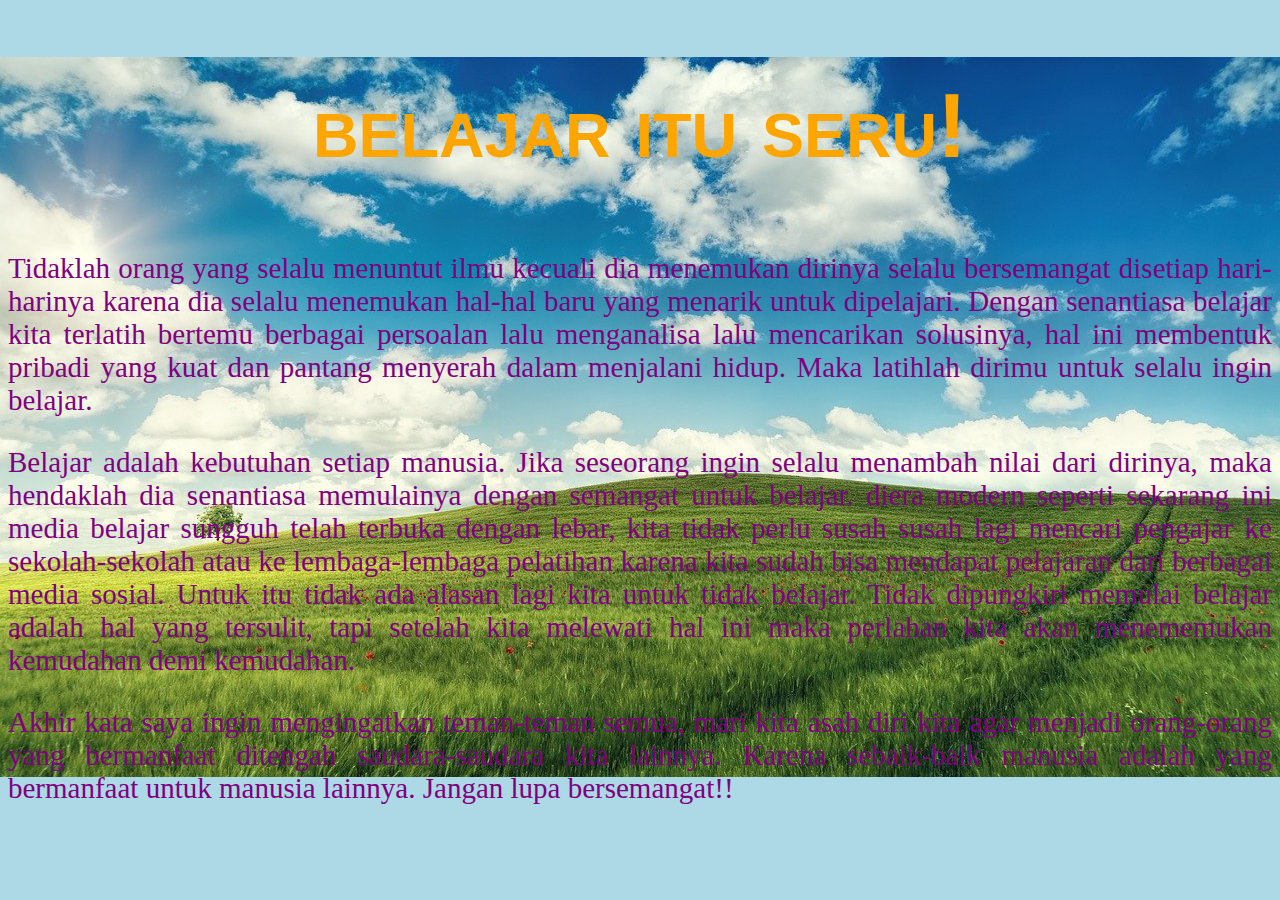
==== foldercss/index.html @ 2ad899a4 "belajar background dari css" ====
<!DOCTYPE html>
<html>
<head>
	<title>
		belajar css gampang!
	</title>
	<link rel="stylesheet" href="style.css">

</head>
<body> 
	<h2> belajar itu seru!</h2>
	

	<p> Tidaklah orang yang selalu menuntut ilmu kecuali dia menemukan dirinya selalu bersemangat disetiap hari-harinya karena dia selalu menemukan hal-hal baru yang menarik untuk dipelajari. Dengan senantiasa belajar kita terlatih bertemu berbagai persoalan lalu menganalisa lalu mencarikan solusinya, hal ini membentuk pribadi yang kuat dan pantang menyerah dalam menjalani hidup.
	Maka latihlah dirimu untuk selalu ingin belajar. </p>
	<p>Belajar adalah kebutuhan setiap manusia. Jika seseorang ingin selalu menambah nilai dari dirinya, maka hendaklah dia senantiasa memulainya dengan semangat untuk belajar. diera modern seperti sekarang ini media belajar sungguh telah terbuka dengan lebar, kita tidak perlu susah susah lagi mencari pengajar ke sekolah-sekolah atau ke lembaga-lembaga pelatihan karena kita sudah bisa mendapat pelajaran dari berbagai media sosial. Untuk itu tidak ada alasan lagi kita untuk tidak belajar. Tidak dipungkiri memulai belajar adalah hal yang tersulit, tapi setelah kita melewati hal ini maka perlahan kita akan menememukan kemudahan demi kemudahan. </p>
	<p> Akhir kata saya ingin mengingatkan teman-teman semua, mari kita asah diri kita agar menjadi orang-orang yang bermanfaat ditengah saudara-saudara kita lainnya. Karena sebaik-baik manusia adalah yang bermanfaat untuk manusia lainnya. Jangan lupa bersemangat!!</p>
	

</body>
</html>
---- foldercss/style.css ----
h2{
	font-family: arial,san-serif;
	font-size: 90px;
color: orange;
	font-variant: small-caps;
	text-align: center;
	
}
p{
font-family: georgia, serif;
color: purple;
font-size: 29px;
text-align: justify;


}

body{background-image: url(../foldercss/d.jpg) ;
	background-repeat: no-repeat;
	background-color: lightblue;

	background-position: center;



}
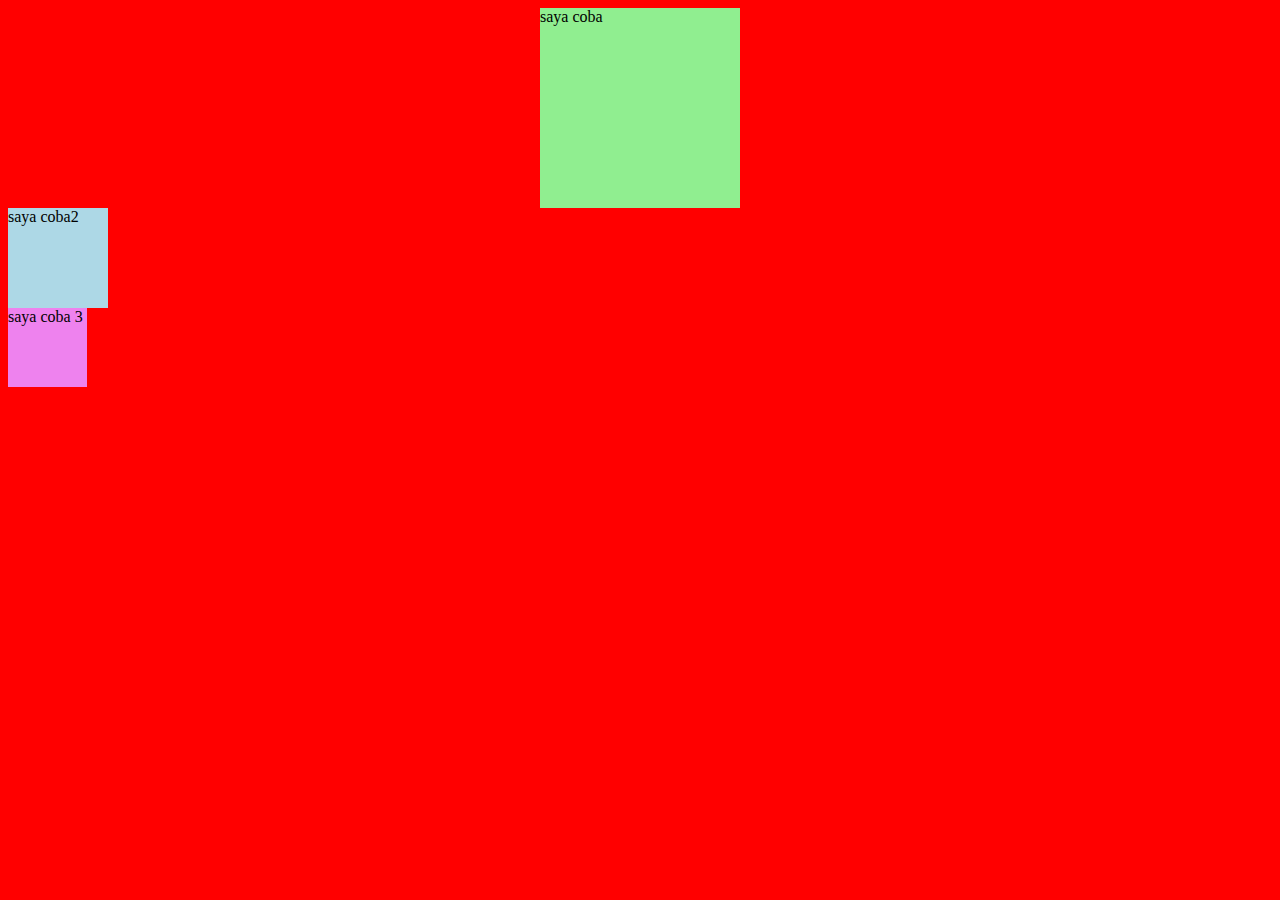
==== commit d0a326ec: "belajar css lanjutan" ====
--- a/foldercss/index.html
+++ b/foldercss/index.html
@@ -1,21 +1,14 @@
 <!DOCTYPE html>
-<html>
-<head>
-	<title>
-		belajar css gampang!
-	</title>
-	<link rel="stylesheet" href="style.css">
+<html lang="en">
+<head> 
+	<meta charset="UTF-8">
+	<title>belajar margin</title>
+<link rel="stylesheet"  href="style.css">
+</head>
 
-</head>
-<body> 
-	<h2> belajar itu seru!</h2>
-	
-
-	<p> Tidaklah orang yang selalu menuntut ilmu kecuali dia menemukan dirinya selalu bersemangat disetiap hari-harinya karena dia selalu menemukan hal-hal baru yang menarik untuk dipelajari. Dengan senantiasa belajar kita terlatih bertemu berbagai persoalan lalu menganalisa lalu mencarikan solusinya, hal ini membentuk pribadi yang kuat dan pantang menyerah dalam menjalani hidup.
-	Maka latihlah dirimu untuk selalu ingin belajar. </p>
-	<p>Belajar adalah kebutuhan setiap manusia. Jika seseorang ingin selalu menambah nilai dari dirinya, maka hendaklah dia senantiasa memulainya dengan semangat untuk belajar. diera modern seperti sekarang ini media belajar sungguh telah terbuka dengan lebar, kita tidak perlu susah susah lagi mencari pengajar ke sekolah-sekolah atau ke lembaga-lembaga pelatihan karena kita sudah bisa mendapat pelajaran dari berbagai media sosial. Untuk itu tidak ada alasan lagi kita untuk tidak belajar. Tidak dipungkiri memulai belajar adalah hal yang tersulit, tapi setelah kita melewati hal ini maka perlahan kita akan menememukan kemudahan demi kemudahan. </p>
-	<p> Akhir kata saya ingin mengingatkan teman-teman semua, mari kita asah diri kita agar menjadi orang-orang yang bermanfaat ditengah saudara-saudara kita lainnya. Karena sebaik-baik manusia adalah yang bermanfaat untuk manusia lainnya. Jangan lupa bersemangat!!</p>
-	
-
+<body>
+	<div class="a">saya coba</div>
+	<div class="b">saya coba2</div>
+	<div class="c">saya coba 3</div>
 </body>
 </html>--- a/foldercss/style.css
+++ b/foldercss/style.css
@@ -1,27 +1,22 @@
-h2{
-	font-family: arial,san-serif;
-	font-size: 90px;
-color: orange;
-	font-variant: small-caps;
-	text-align: center;
-	
+.a {
+width :200px;
+height: 200px;
+background-color: lightgreen;
+margin-left: auto;
+margin-right: auto;
 }
-p{
-font-family: georgia, serif;
-color: purple;
-font-size: 29px;
-text-align: justify;
-
+.b {
+width :100px;
+height: 100px;
+background-color: lightblue;
 
 }
-
-body{background-image: url(../foldercss/d.jpg) ;
-	background-repeat: no-repeat;
-	background-color: lightblue;
-
-	background-position: center;
-
-
-
+.c {
+width :79px;
+height: 79px;
+background-color: violet;
 }
 
+	body {
+		background-color: red;
+	}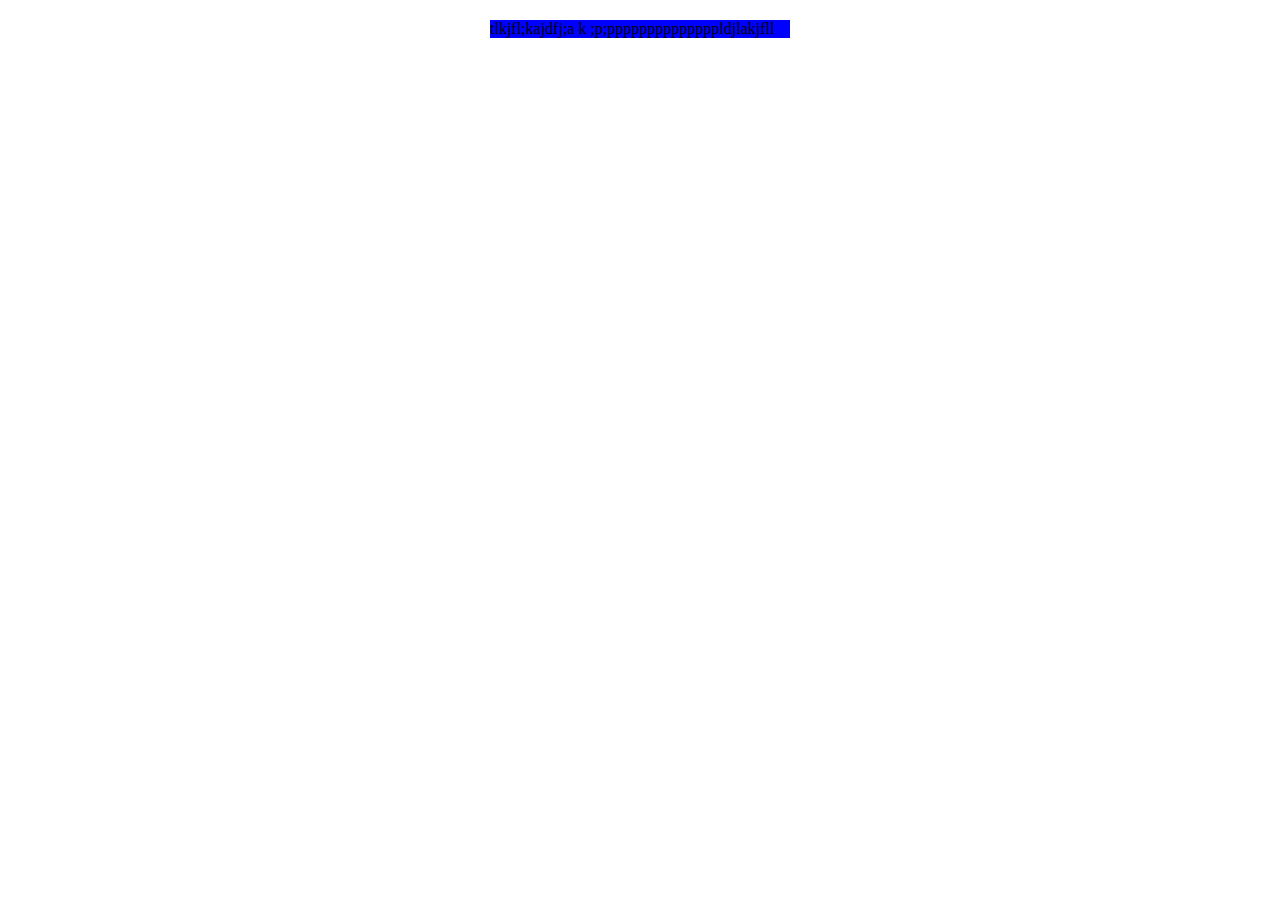
==== commit df8e7368: "blajar css lagi" ====
--- a/foldercss/index.html
+++ b/foldercss/index.html
@@ -1,14 +1,15 @@
 <!DOCTYPE html>
-<html lang="en">
-<head> 
+<html>
+<head>
 	<meta charset="UTF-8">
-	<title>belajar margin</title>
-<link rel="stylesheet"  href="style.css">
+	<title>
+		Padding
+	</title>
+	<link rel="stylesheet" href="style.css">
 </head>
+<body>
+	<div> tlkjfl;kajdfj;a k
+	;p;ppppppppppppppldjlakjfll </div>
 
-<body>
-	<div class="a">saya coba</div>
-	<div class="b">saya coba2</div>
-	<div class="c">saya coba 3</div>
 </body>
 </html>--- a/foldercss/style.css
+++ b/foldercss/style.css
@@ -1,22 +1,8 @@
-.a {
-width :200px;
-height: 200px;
-background-color: lightgreen;
-margin-left: auto;
-margin-right: auto;
-}
-.b {
-width :100px;
-height: 100px;
-background-color: lightblue;
+div {
+	width :300px;
+	height: :300px;
+	background-color: blue;
+	margin: 20px auto; 
 
-}
-.c {
-width :79px;
-height: 79px;
-background-color: violet;
-}
 
-	body {
-		background-color: red;
-	}+}	